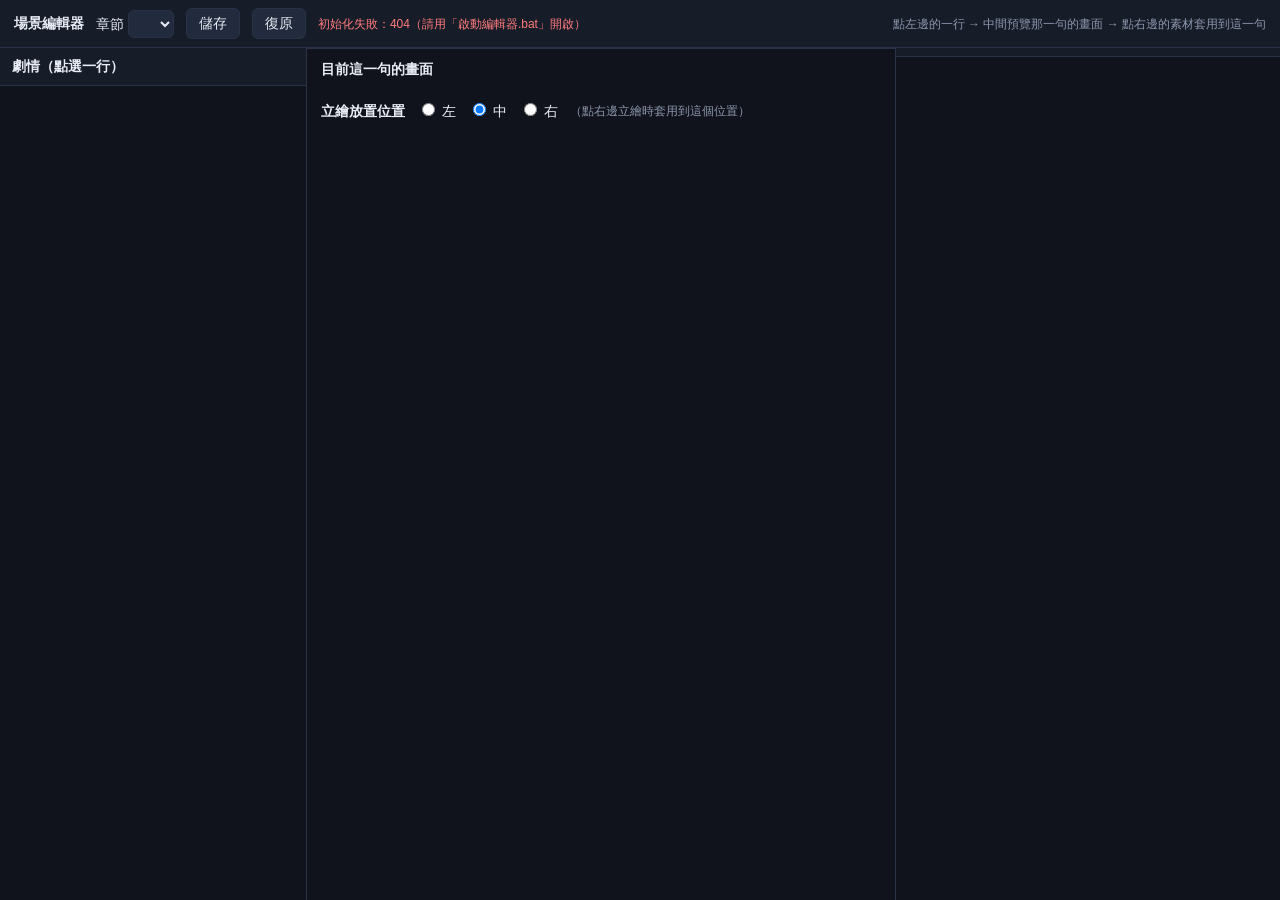
==== tools/editor/index.html @ 0bb9ee9f "新增場景編輯器：預覽、挑圖套用背景/CG/插圖/立繪/音樂/音效，自動改寫劇情檔 Co-Authored-By: Claude Sonnet 5.5 <noreply@anthropic.com>" ====
<!doctype html>
<html lang="zh-Hant">
<head>
<meta charset="utf-8">
<meta name="viewport" content="width=device-width,initial-scale=1">
<title>場景編輯器</title>
<link rel="stylesheet" href="editor.css">
</head>
<body>
<header>
  <strong>場景編輯器</strong>
  <label>章節 <select id="chapter"></select></label>
  <button id="btn-save" title="Ctrl+S">儲存</button>
  <button id="btn-undo" title="Ctrl+Z">復原</button>
  <span id="status"></span>
  <span class="grow"></span>
  <span class="hint">點左邊的一行 → 中間預覽那一句的畫面 → 點右邊的素材套用到這一句</span>
</header>

<main>
  <section id="col-script">
    <div class="col-title">劇情（點選一行）</div>
    <div id="lines"></div>
  </section>

  <section id="col-preview">
    <div id="pv-wrap"><iframe id="pv" title="預覽"></iframe></div>
    <div id="state">
      <div class="state-row"><b>目前這一句的畫面</b><span id="pv-line"></span></div>
      <div id="chips"></div>
      <div class="state-row">
        <b>立繪放置位置</b>
        <label><input type="radio" name="pos" value="left"> 左</label>
        <label><input type="radio" name="pos" value="center" checked> 中</label>
        <label><input type="radio" name="pos" value="right"> 右</label>
        <span class="muted">（點右邊立繪時套用到這個位置）</span>
      </div>
    </div>
  </section>

  <section id="col-assets">
    <div id="tabs"></div>
    <div id="assets"></div>
  </section>
</main>

<script src="editor.js"></script>
</body>
</html>
---- tools/editor/editor.css ----
:root{--bg:#10131c;--panel:#171c29;--line:#2a3247;--text:#e8ecf5;--muted:#8d97ad;--accent:#7aa7ff;--warn:#ffb86b;--ok:#6fd6a0}
*{box-sizing:border-box}
html,body{height:100%;margin:0;background:var(--bg);color:var(--text);font:14px/1.5 "Noto Sans TC","Microsoft JhengHei",sans-serif}
header{display:flex;align-items:center;gap:12px;height:48px;padding:0 14px;background:var(--panel);border-bottom:1px solid var(--line)}
header .grow{flex:1}
header .hint,.muted{color:var(--muted);font-size:12px}
select,button{font:inherit;color:var(--text);background:#222a3d;border:1px solid var(--line);border-radius:6px;padding:4px 12px}
button{cursor:pointer}
button:hover{background:#2d3852}
button:disabled{opacity:.4;cursor:default}
#btn-save.dirty{background:#a6402f;border-color:#d4614c}
#status{font-size:12px;color:var(--muted)}
#status.ok{color:var(--ok)}
#status.err{color:#ff7b7b}
main{display:grid;grid-template-columns:minmax(260px,24%) minmax(420px,1fr) minmax(300px,30%);height:calc(100% - 48px)}
section{min-width:0;min-height:0;display:flex;flex-direction:column;border-right:1px solid var(--line)}
section:last-child{border-right:none}
.col-title{padding:8px 12px;font-weight:700;border-bottom:1px solid var(--line);background:var(--panel)}

/* 劇情列表 */
#lines{flex:1;overflow:auto;padding:6px 0;font-size:13px}
.ln{display:flex;gap:8px;align-items:flex-start;padding:2px 10px 2px 8px;cursor:pointer;border-left:3px solid transparent}
.ln:hover{background:#1c2335}
.ln .no{flex:none;width:28px;text-align:right;color:#5a6580;font-variant-numeric:tabular-nums;font-size:11px;padding-top:2px}
.ln .body{flex:1;min-width:0;word-break:break-all}
.ln.sel{background:#243253;border-left-color:var(--accent)}
.ln.disp{border-left-color:var(--ok)}
.ln.sel.disp{border-left-color:var(--accent)}
.ln.blank{height:8px;padding:0;cursor:default}
.ln.cmd .body{font-family:Consolas,monospace;font-size:12px;color:#9fc3ff}
.ln.cmd .del{opacity:0}
.ln.cmd:hover .del{opacity:1}
.ln.comment .body{color:#667089;font-style:italic}
.ln.label .body{color:var(--warn);font-weight:700}
.ln.choice .body{color:#d9a6ff}
.ln .nm{color:#ffd6a5;margin-right:6px;font-weight:700}
.del{flex:none;padding:0 6px;border-radius:4px;background:none;border:none;color:#ff8a8a}

/* 預覽 */
#col-preview{overflow:auto}
#pv-wrap{position:relative;width:100%;background:#000;border-bottom:1px solid var(--line);overflow:hidden}
#pv{position:absolute;left:0;top:0;width:1216px;height:832px;border:0;transform-origin:0 0;pointer-events:none}
#state{padding:10px 14px;display:flex;flex-direction:column;gap:10px}
.state-row{display:flex;align-items:center;gap:12px;flex-wrap:wrap}
#chips{display:flex;flex-wrap:wrap;gap:8px}
.chip{display:inline-flex;align-items:center;gap:6px;background:#222a3d;border:1px solid var(--line);border-radius:16px;padding:2px 4px 2px 10px;font-size:12px}
.chip .k{color:var(--muted)}
.chip button{padding:0 7px;border-radius:12px;font-size:12px;line-height:20px}
.chip.empty{opacity:.45;padding-right:10px}

/* 素材 */
#tabs{display:flex;gap:4px;padding:8px 8px 0;background:var(--panel);border-bottom:1px solid var(--line);flex-wrap:wrap}
#tabs button{border-radius:6px 6px 0 0;border-bottom:none;background:#1a2133}
#tabs button.on{background:var(--bg);color:var(--accent);border-color:var(--accent)}
#assets{flex:1;overflow:auto;padding:10px}
.grid{display:grid;grid-template-columns:repeat(auto-fill,minmax(130px,1fr));gap:10px}
.card{background:var(--panel);border:1px solid var(--line);border-radius:8px;overflow:hidden;display:flex;flex-direction:column}
.card.cur{border-color:var(--ok);box-shadow:0 0 0 1px var(--ok)}
.card .th{aspect-ratio:16/10;background:#0b0e16 center/contain no-repeat;cursor:pointer}
.card .th.tall{aspect-ratio:3/4}
.card .cap{padding:3px 6px;font-size:11px;color:var(--muted);word-break:break-all}
.card .acts{display:flex;gap:4px;padding:0 6px 6px}
.card .acts button{flex:1;padding:2px 4px;font-size:12px}
.group-title{margin:12px 0 6px;font-weight:700;color:var(--accent)}
.row{display:flex;align-items:center;gap:8px;padding:5px 8px;background:var(--panel);border:1px solid var(--line);border-radius:6px;margin-bottom:6px}
.row.cur{border-color:var(--ok)}
.row .nm{flex:1;min-width:0;word-break:break-all;font-size:12px}
.row button{padding:2px 8px;font-size:12px}
.empty{color:var(--muted);padding:20px 4px}
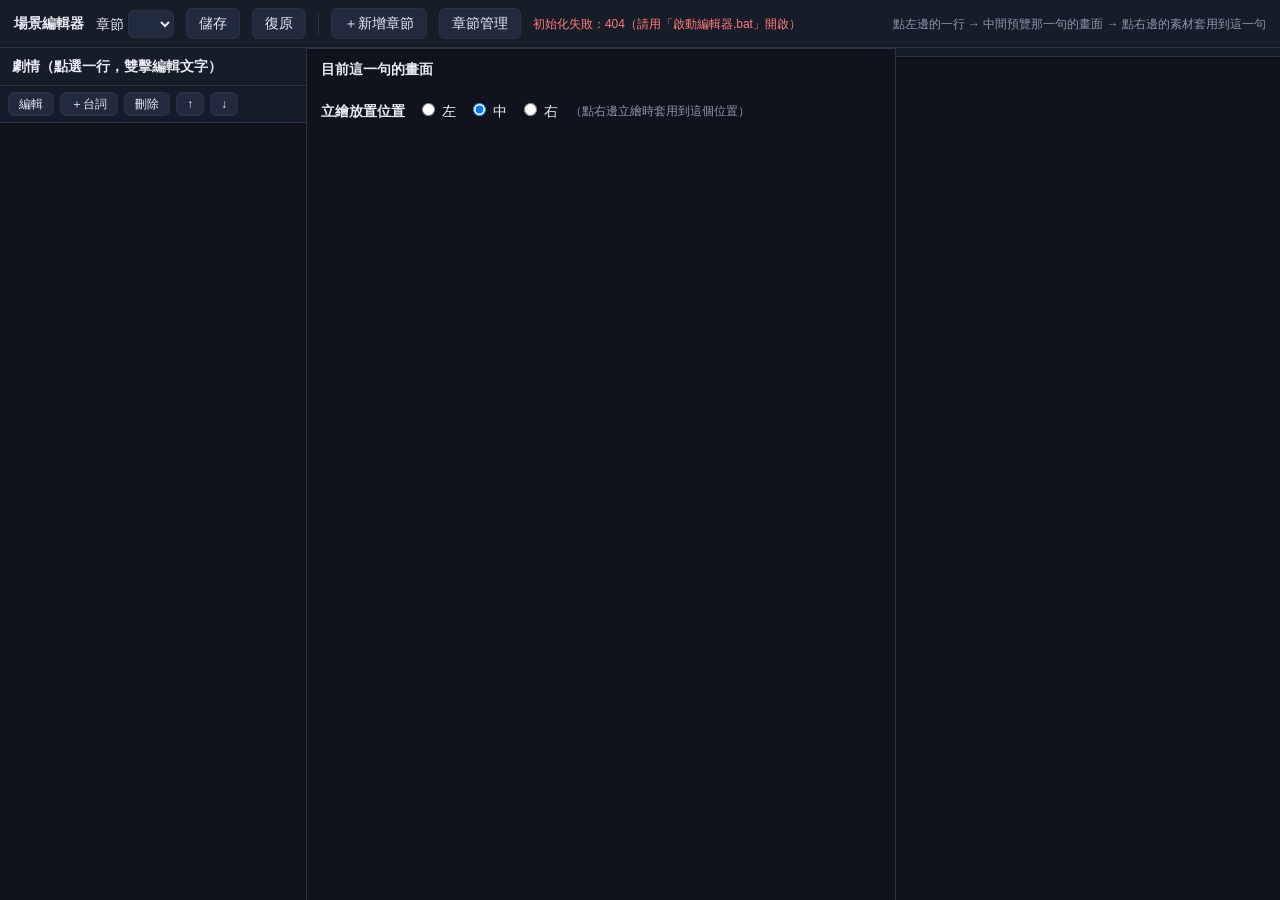
==== commit e4c60e5a: "編輯器：編輯台詞文字、新增/刪除/移動台詞、新增角色、新增與管理章節、匯入音樂與音效 Co-Authored-By: Claude Sonnet 5.5 <noreply@anthropic.com>" ====
--- a/tools/editor/index.html
+++ b/tools/editor/index.html
@@ -12,6 +12,9 @@
   <label>章節 <select id="chapter"></select></label>
   <button id="btn-save" title="Ctrl+S">儲存</button>
   <button id="btn-undo" title="Ctrl+Z">復原</button>
+  <span class="sep"></span>
+  <button id="btn-newch" title="新增一個章節檔">＋新增章節</button>
+  <button id="btn-chs" title="調整章節順序與標題">章節管理</button>
   <span id="status"></span>
   <span class="grow"></span>
   <span class="hint">點左邊的一行 → 中間預覽那一句的畫面 → 點右邊的素材套用到這一句</span>
@@ -19,7 +22,14 @@
 
 <main>
   <section id="col-script">
-    <div class="col-title">劇情（點選一行）</div>
+    <div class="col-title">劇情（點選一行，雙擊編輯文字）</div>
+    <div id="toolbar">
+      <button id="btn-edit" title="編輯選取的那一行（Enter 或 F2）">編輯</button>
+      <button id="btn-add" title="在選取的那一行後面新增一句台詞">＋台詞</button>
+      <button id="btn-del" title="刪除選取的那一行">刪除</button>
+      <button id="btn-up" title="這一行往上移">↑</button>
+      <button id="btn-down" title="這一行往下移">↓</button>
+    </div>
     <div id="lines"></div>
   </section>
 
@@ -44,6 +54,15 @@
   </section>
 </main>
 
+<div id="modal" hidden>
+  <div class="box">
+    <h3>章節管理</h3>
+    <p class="muted">調整章節順序（遊戲會依這個順序播放）與標題。這裡不能刪除章節。</p>
+    <div id="ch-list"></div>
+    <div class="btns"><button id="ch-save">儲存</button><button id="ch-cancel">取消</button></div>
+  </div>
+</div>
+
 <script src="editor.js"></script>
 </body>
 </html>
--- a/tools/editor/editor.css
+++ b/tools/editor/editor.css
@@ -67,3 +67,28 @@
 .row .nm{flex:1;min-width:0;word-break:break-all;font-size:12px}
 .row button{padding:2px 8px;font-size:12px}
 .empty{color:var(--muted);padding:20px 4px}
+
+header .sep{width:1px;height:22px;background:var(--line)}
+#toolbar{display:flex;gap:6px;padding:6px 8px;border-bottom:1px solid var(--line);background:#141a28}
+#toolbar button{padding:2px 10px;font-size:12px}
+.ln.editing{background:#2a3350;border-left-color:var(--warn);align-items:center;padding:6px 8px}
+.ln .ed{flex:1;min-width:0;display:flex;flex-wrap:wrap;gap:6px;align-items:center}
+.ln .ed select{max-width:110px}
+.ln .ed input[type=text]{flex:1;min-width:140px;font:inherit;color:var(--text);background:#0e1320;border:1px solid var(--accent);border-radius:6px;padding:4px 8px}
+.ln .ed .cnt{font-size:11px;color:var(--muted)}
+.ln .ed .cnt.over{color:var(--warn)}
+.ln .ed button{padding:2px 10px;font-size:12px}
+.form-row{display:flex;flex-wrap:wrap;gap:6px;align-items:center;margin:6px 0}
+.form-row input[type=text]{font:inherit;color:var(--text);background:#0e1320;border:1px solid var(--line);border-radius:6px;padding:4px 8px;width:110px}
+.form-row input[type=color]{width:34px;height:28px;padding:0;border:1px solid var(--line);border-radius:6px;background:none}
+#modal{position:fixed;inset:0;background:rgba(0,0,0,.6);display:flex;align-items:center;justify-content:center;z-index:50}
+#modal[hidden]{display:none}
+#modal .box{width:min(560px,92vw);max-height:80vh;overflow:auto;background:var(--panel);border:1px solid var(--line);border-radius:10px;padding:16px 20px}
+#modal h3{margin:0 0 6px}
+#ch-list .row{gap:6px}
+#ch-list .row .id{flex:none;width:70px;color:var(--muted);font-family:Consolas,monospace;font-size:12px}
+#ch-list .row input{flex:1;min-width:0;font:inherit;color:var(--text);background:#0e1320;border:1px solid var(--line);border-radius:6px;padding:3px 8px}
+#modal .btns{display:flex;gap:8px;justify-content:flex-end;margin-top:12px}
+.ln.editing{height:auto!important;cursor:default}
+#assets.drop{outline:2px dashed var(--accent);outline-offset:-6px;background:#16213a}
+.row.import{border-style:dashed}
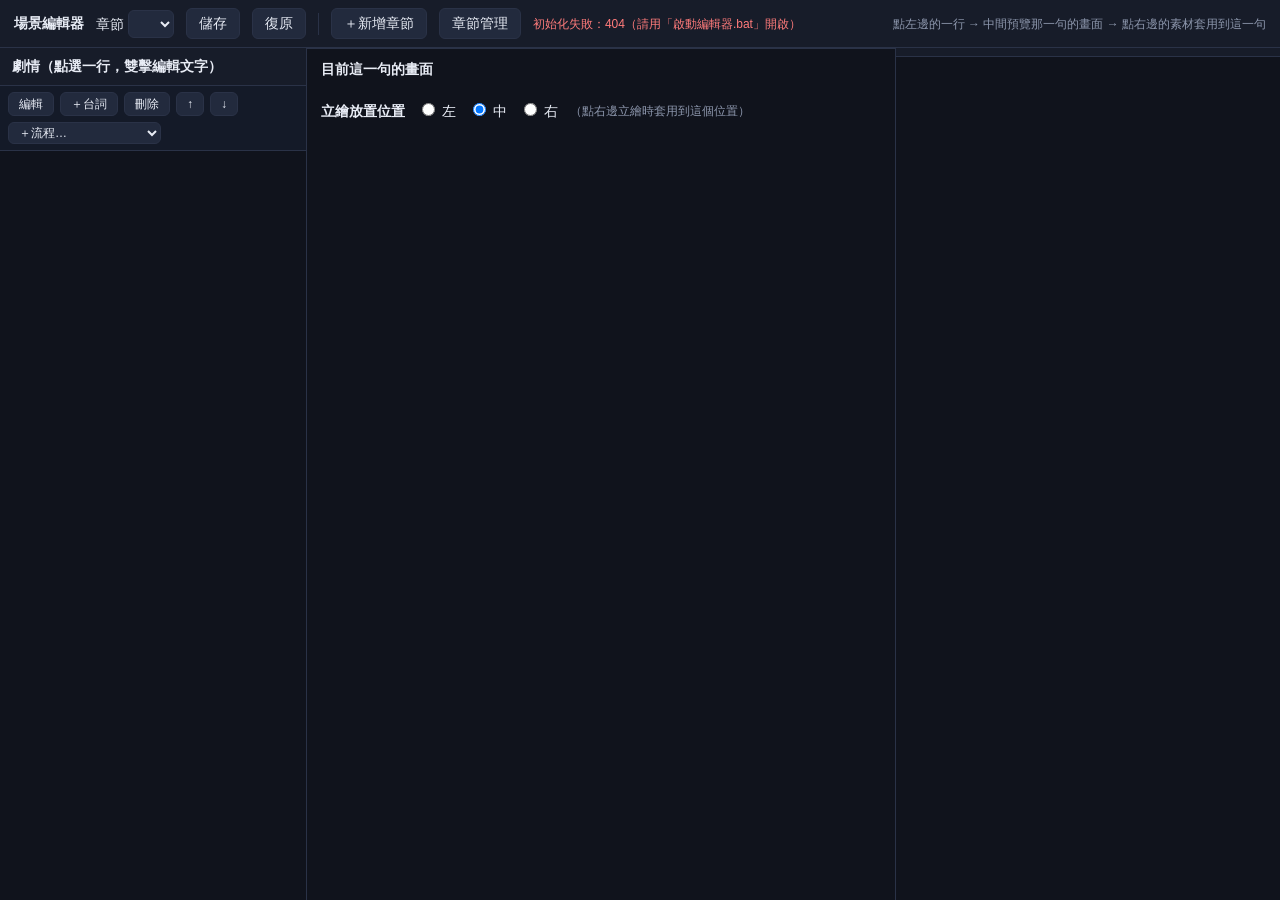
==== commit fbddcd4b: "編輯器：選項與分支編輯（選項區塊、標籤新增與改名、跳轉/旗標/條件/結局/換章節表單、跳轉檢查、分支感知預覽） Co-Authored-By: Claude Sonnet 5.5 <noreply@a" ====
--- a/tools/editor/index.html
+++ b/tools/editor/index.html
@@ -29,7 +29,18 @@
       <button id="btn-del" title="刪除選取的那一行">刪除</button>
       <button id="btn-up" title="這一行往上移">↑</button>
       <button id="btn-down" title="這一行往下移">↓</button>
+      <select id="add-cmd" title="插入選項、標籤、跳轉、旗標等流程指令">
+        <option value="">＋流程…</option>
+        <option value="choice">選項區塊（@choice）</option>
+        <option value="label">標籤（*名稱）</option>
+        <option value="jump">跳轉（@jump）</option>
+        <option value="set">設定旗標（@set）</option>
+        <option value="if">條件跳轉（@if）</option>
+        <option value="ending">結局（@ending）</option>
+        <option value="chapter">換章節（@chapter）</option>
+      </select>
     </div>
+    <div id="refbar"></div>
     <div id="lines"></div>
   </section>
 
@@ -54,6 +65,10 @@
   </section>
 </main>
 
+<div id="edit-modal" hidden>
+  <div class="box"></div>
+</div>
+
 <div id="modal" hidden>
   <div class="box">
     <h3>章節管理</h3>
--- a/tools/editor/editor.css
+++ b/tools/editor/editor.css
@@ -92,3 +92,38 @@
 .ln.editing{height:auto!important;cursor:default}
 #assets.drop{outline:2px dashed var(--accent);outline-offset:-6px;background:#16213a}
 .row.import{border-style:dashed}
+
+/* 編輯台詞的彈出視窗 */
+#edit-modal{position:fixed;inset:0;background:rgba(0,0,0,.6);display:flex;align-items:center;justify-content:center;z-index:60}
+#edit-modal[hidden]{display:none}
+#edit-modal .box{width:min(820px,94vw);max-height:90vh;overflow:auto;background:var(--panel);border:1px solid var(--line);border-radius:10px;padding:16px 20px;display:flex;flex-direction:column;gap:8px}
+#edit-modal h3{margin:0}
+#edit-modal .ctx{color:var(--muted);font-size:12px;border-left:3px solid var(--line);padding-left:8px;word-break:break-all}
+#edit-modal textarea{width:100%;font:16px/1.7 "Noto Sans TC","Microsoft JhengHei",sans-serif;color:var(--text);background:#0e1320;border:1px solid var(--accent);border-radius:8px;padding:10px 12px;resize:vertical;min-height:120px}
+#edit-modal .cnt-line{font-size:12px;color:var(--muted)}
+#edit-modal .prev{max-height:200px;overflow:auto;font-size:13px;display:flex;flex-direction:column;gap:2px}
+#edit-modal .prev:empty{display:none}
+#edit-modal .pl{padding:2px 8px;background:#0e1320;border-radius:4px;word-break:break-all}
+#edit-modal .pl.over{color:var(--warn)}
+#edit-modal .btns{display:flex;gap:8px;justify-content:flex-end;margin-top:4px}
+#edit-modal .form-row label{display:inline-flex;align-items:center;gap:4px}
+#edit-modal .form-row input[type=number]{font:inherit;color:var(--text);background:#0e1320;border:1px solid var(--line);border-radius:6px;padding:2px 6px}
+
+/* 分支編輯 */
+#toolbar select{font-size:12px;padding:2px 6px}
+#refbar{min-height:26px;padding:4px 10px;font-size:12px;color:var(--muted);border-bottom:1px solid var(--line);display:flex;flex-wrap:wrap;gap:6px;align-items:center}
+#refbar:empty{display:none}
+#refbar button{padding:0 8px;font-size:11px}
+#refbar .warn{color:var(--warn)}
+#refbar .bad{color:#ff7b7b}
+.ln.badref .body{color:#ff9a9a;text-decoration:underline wavy #ff7b7b}
+#edit-modal .fld{display:inline-flex;align-items:center;gap:4px;margin:4px 8px 4px 0}
+#edit-modal input[type=text]{font:inherit;color:var(--text);background:#0e1320;border:1px solid var(--line);border-radius:6px;padding:4px 8px}
+#edit-modal select{max-width:260px}
+#edit-modal .opt-list{display:flex;flex-direction:column;gap:6px;margin:6px 0}
+#edit-modal .opt-row{display:flex;gap:6px;align-items:center;flex-wrap:wrap}
+#edit-modal .opt-row input[type=text]:first-child{flex:1;min-width:200px}
+#edit-modal .opt-row button{padding:2px 8px}
+#edit-modal .msg-err{color:#ff7b7b;font-size:13px;min-height:18px}
+#toolbar{flex-wrap:wrap}
+#toolbar button,#toolbar select{white-space:nowrap}
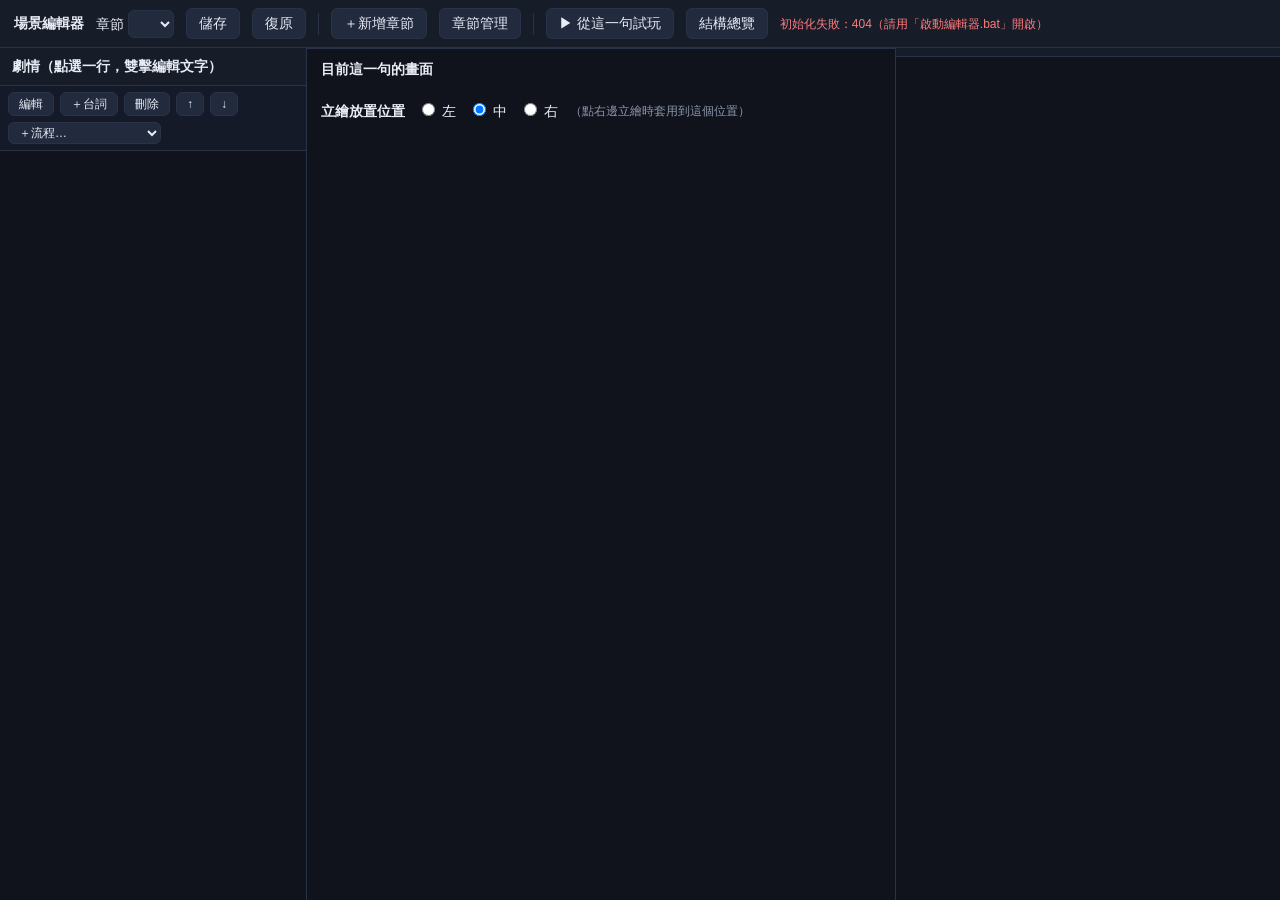
==== commit 226a4358: "編輯器：從這一句試玩（用真正的遊戲、未存檔內容、不寫入記錄）與劇情結構總覽（段落流程圖） Co-Authored-By: Claude Sonnet 5.5 <noreply@anthropic.co" ====
--- a/tools/editor/index.html
+++ b/tools/editor/index.html
@@ -15,6 +15,9 @@
   <span class="sep"></span>
   <button id="btn-newch" title="新增一個章節檔">＋新增章節</button>
   <button id="btn-chs" title="調整章節順序與標題">章節管理</button>
+  <span class="sep"></span>
+  <button id="btn-play" title="從選取的這一句開始，用真正的遊戲試玩（含選項、轉場、音樂）">▶ 從這一句試玩</button>
+  <button id="btn-outline" title="整章的段落與分支一覽">結構總覽</button>
   <span id="status"></span>
   <span class="grow"></span>
   <span class="hint">點左邊的一行 → 中間預覽那一句的畫面 → 點右邊的素材套用到這一句</span>
@@ -65,6 +68,31 @@
   </section>
 </main>
 
+<div id="play-modal" hidden>
+  <div class="play-box">
+    <div class="play-head">
+      <strong id="play-title"></strong>
+      <label>初始旗標 <input id="play-flags" type="text" placeholder="例如 trust=1, love=2（可留空）"></label>
+      <button id="play-restart">⟲ 重新開始</button>
+      <button id="play-close">關閉（Esc）</button>
+    </div>
+    <div id="play-end" class="muted"></div>
+    <div id="play-wrap"><iframe id="play-frame" title="試玩" allow="autoplay"></iframe></div>
+    <div class="muted">這是真正的遊戲：可以點選項、聽音樂、看轉場。試玩用的是目前編輯器裡的內容（<b>不用先存檔</b>），不會寫入任何存檔或結局記錄。</div>
+  </div>
+</div>
+
+<div id="outline-modal" hidden>
+  <div class="outline-box">
+    <div class="play-head"><strong>劇情結構總覽</strong><span id="outline-info" class="muted"></span><span class="grow"></span><button id="outline-close">關閉（Esc）</button></div>
+    <div class="legend">
+      <span style="color:#d9a6ff">━ 選項</span><span style="color:#9aa6c0">━ 跳轉</span><span style="color:#ffb86b">┅ 條件</span><span style="color:#6b7690">┅ 自然接下去</span>
+      <span style="color:#6fd6a0">▢ 綠框 = 有結局</span><span style="color:#ff9a9a">▢ 紅虛線 = 沒人跳到</span><span style="color:#7aa7ff">▢ 藍框 = 目前選取的段落</span>
+    </div>
+    <div id="outline-body"></div>
+  </div>
+</div>
+
 <div id="edit-modal" hidden>
   <div class="box"></div>
 </div>
--- a/tools/editor/editor.css
+++ b/tools/editor/editor.css
@@ -127,3 +127,20 @@
 #edit-modal .msg-err{color:#ff7b7b;font-size:13px;min-height:18px}
 #toolbar{flex-wrap:wrap}
 #toolbar button,#toolbar select{white-space:nowrap}
+
+/* 試玩視窗與結構總覽 */
+#play-modal,#outline-modal{position:fixed;inset:0;background:rgba(0,0,0,.7);display:flex;align-items:center;justify-content:center;z-index:70}
+#play-modal[hidden],#outline-modal[hidden]{display:none}
+.play-box{display:flex;flex-direction:column;gap:6px;align-items:center;max-height:98vh}
+.play-head{display:flex;gap:10px;align-items:center;flex-wrap:wrap;width:100%}
+.play-head input{font:inherit;color:var(--text);background:#0e1320;border:1px solid var(--line);border-radius:6px;padding:3px 8px;width:260px}
+#play-wrap{position:relative;overflow:hidden;background:#000;border:1px solid var(--line)}
+#play-frame{position:absolute;left:0;top:0;width:1216px;height:832px;border:0;transform-origin:0 0}
+.outline-box{width:min(96vw,1500px);height:90vh;background:var(--panel);border:1px solid var(--line);border-radius:10px;padding:12px 16px;display:flex;flex-direction:column;gap:8px}
+.outline-box .legend{display:flex;gap:16px;flex-wrap:wrap;font-size:12px}
+#outline-body{flex:1;overflow:auto;background:#0b0e16;border:1px solid var(--line);border-radius:8px}
+#outline-body svg text{font-family:"Noto Sans TC","Microsoft JhengHei",sans-serif;pointer-events:none}
+
+header{overflow-x:auto;overflow-y:hidden}
+header button,header label,header strong,header select{white-space:nowrap}
+@media (max-width:1500px){header .hint{display:none}}
